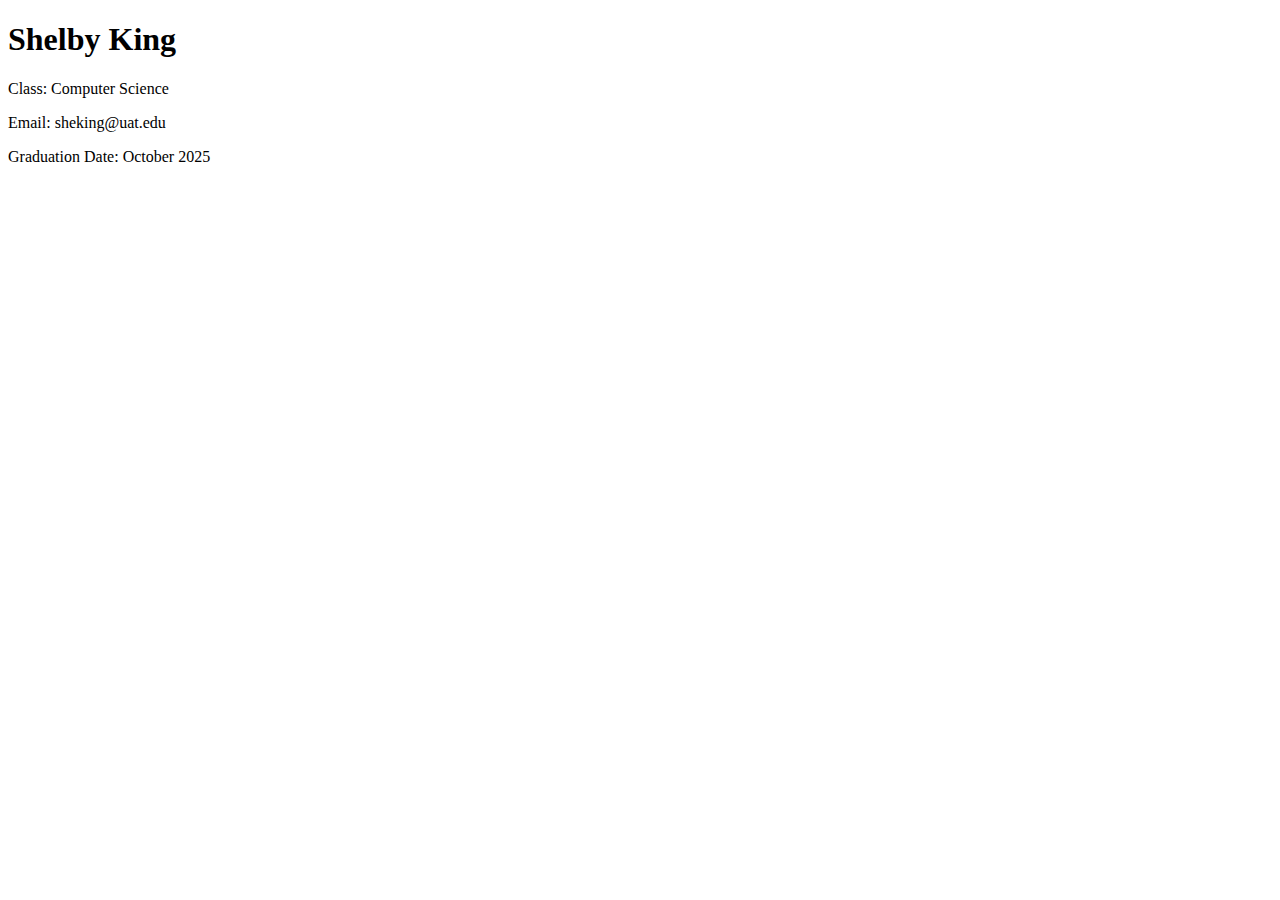
==== Assingment 1.2 Website/index.html @ 1334e8e8 "Adding Class Project" ====
<!DOCTYPE html>
<html lang="en">
<head>
    <meta charset="UTF-8">
    <meta name="viewport" content="width=device-width, initial-scale=1.0">
    <title>My Simple Website</title>
    <link rel="stylesheet" href="main.css">
</head>
<body>
    <div class="container">
        <h1>Shelby King</h1>
        <p>Class: Computer Science</p>
        <p>Email: sheking@uat.edu</p>
        <p>Graduation Date: October 2025</p>
    </div>
</body>
</html>
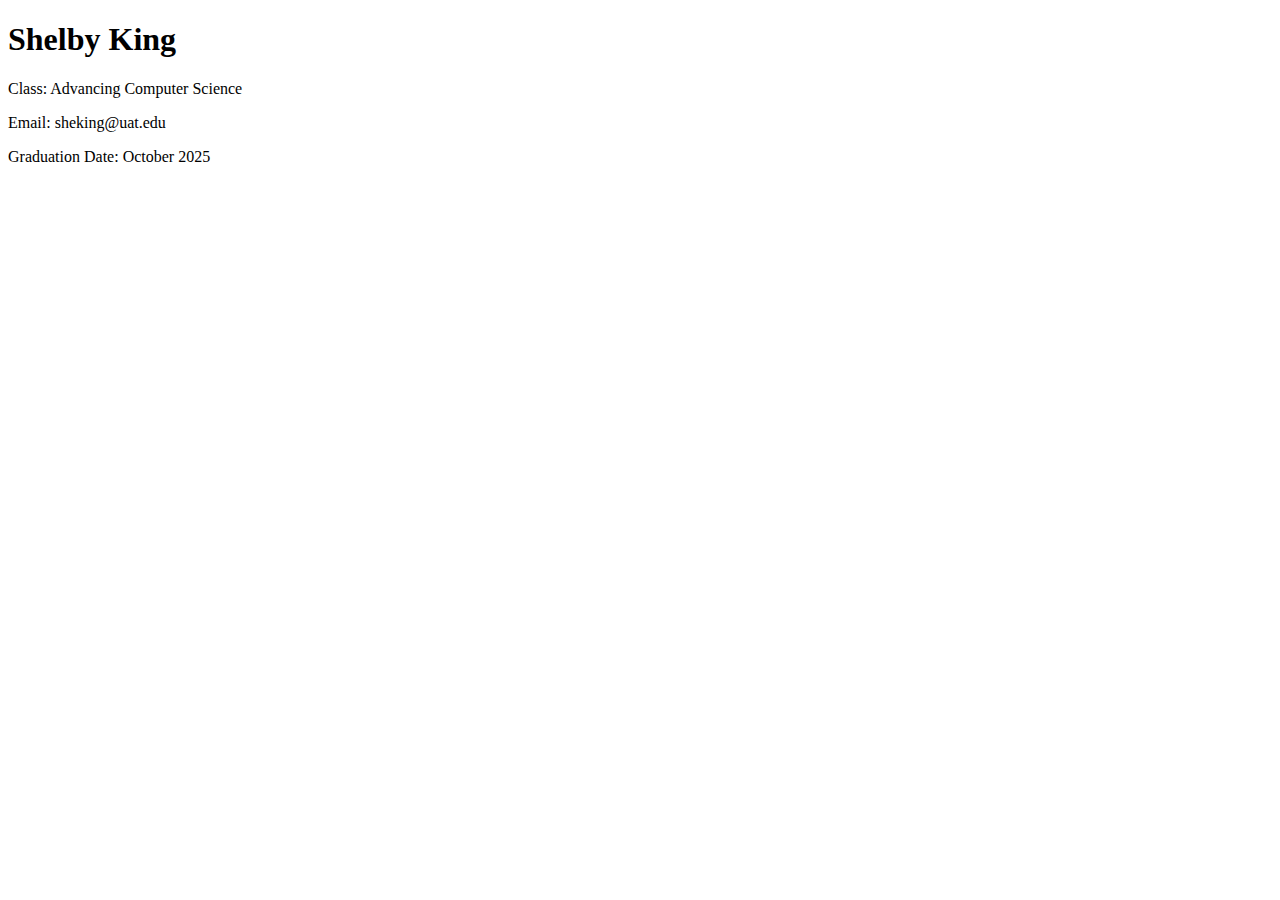
==== commit 4c3a257d: "Updated Code" ====
--- a/Assingment 1.2 Website/index.html
+++ b/Assingment 1.2 Website/index.html
@@ -8,10 +8,10 @@
 </head>
 <body>
     <div class="container">
-        <h1>Shelby King</h1>
-        <p>Class: Computer Science</p>
-        <p>Email: sheking@uat.edu</p>
-        <p>Graduation Date: October 2025</p>
+        <h1>Shelby King</h1> <!--Name-->
+        <p>Class: Advancing Computer Science</p><!--Major-->
+        <p>Email: sheking@uat.edu</p><!--Email-->
+        <p>Graduation Date: October 2025</p><!--Graduation Date-->
     </div>
 </body>
 </html>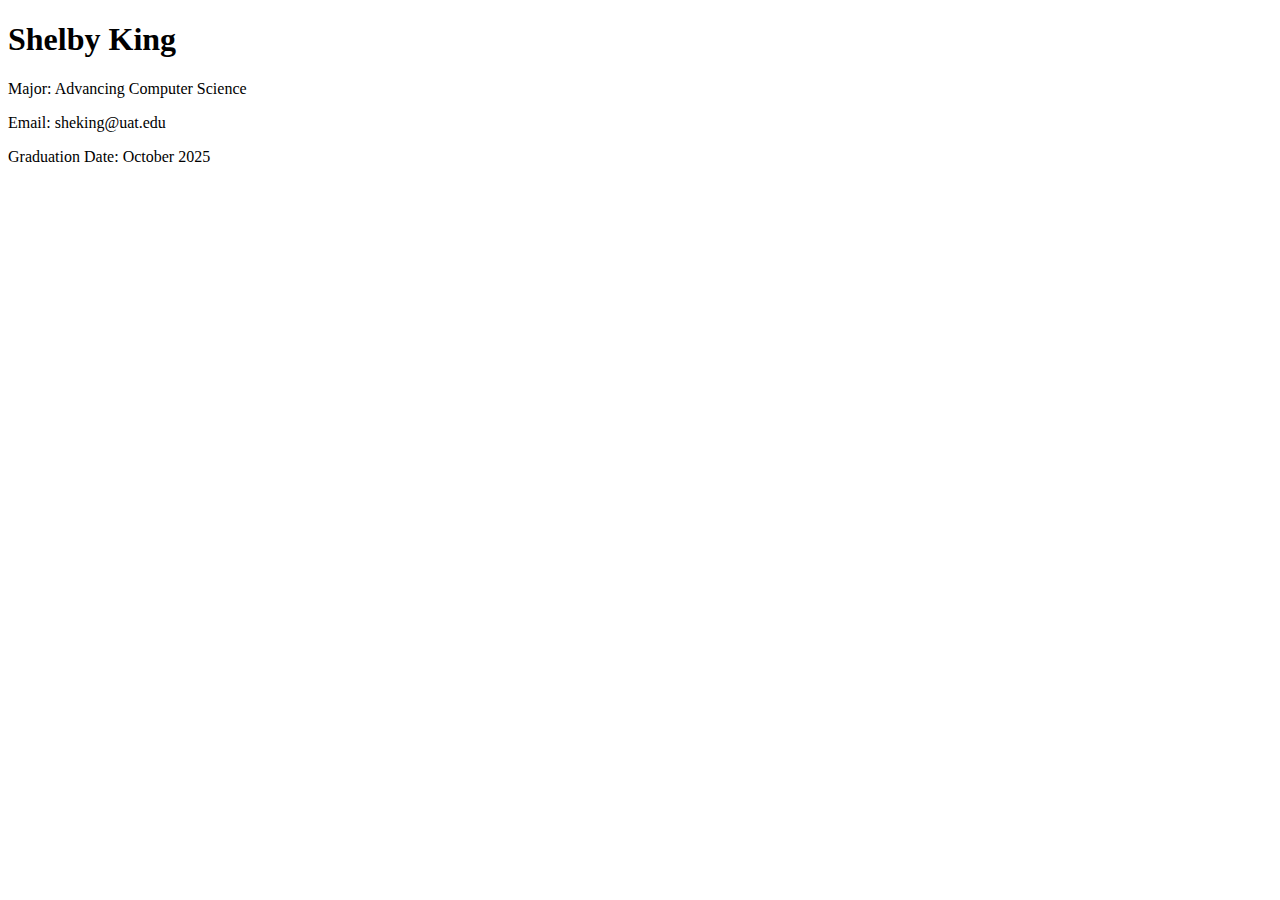
==== commit 64f669c0: "Updated Code" ====
--- a/Assingment 1.2 Website/index.html
+++ b/Assingment 1.2 Website/index.html
@@ -9,7 +9,7 @@
 <body>
     <div class="container">
         <h1>Shelby King</h1> <!--Name-->
-        <p>Class: Advancing Computer Science</p><!--Major-->
+        <p>Major: Advancing Computer Science</p><!--Major-->
         <p>Email: sheking@uat.edu</p><!--Email-->
         <p>Graduation Date: October 2025</p><!--Graduation Date-->
     </div>
